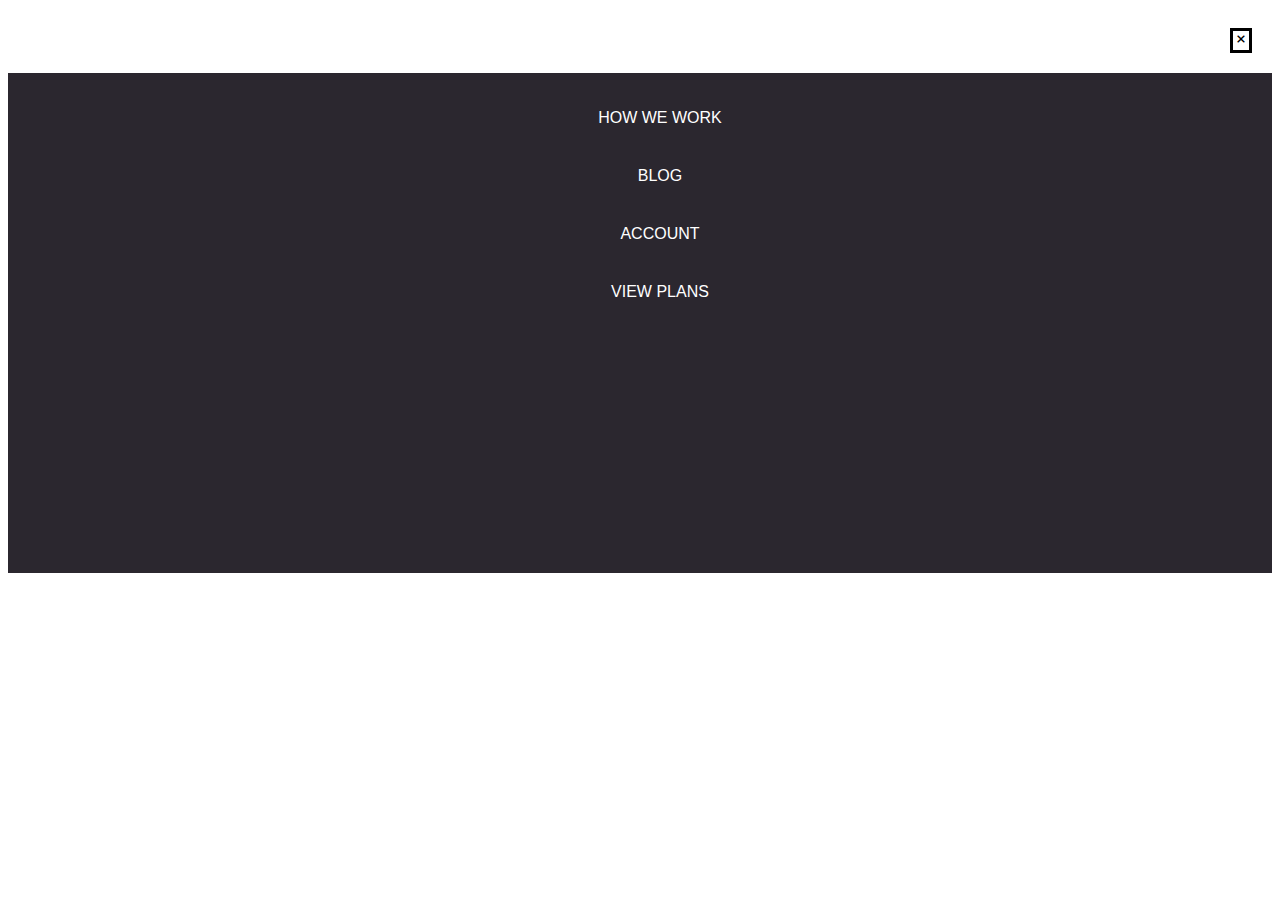
==== nav.html @ 110fd77a "Changes made" ====
<!DOCTYPE html>
<html lang="en">
<head>
    <meta charset="UTF-8">
    <meta name="viewport" content="width=device-width, initial-scale=1.0">
    <link rel="stylesheet" href="style.css">
   <!-- linking boxicons -->
   <link href='https://unpkg.com/boxicons@2.1.4/css/boxicons.min.css' rel='stylesheet'>
    <title>Document</title>
</head>
<body>
    <!-- Logo navbar  -->
    <div>
        <nav class="Nav_bg">
            <div><img src="./images/logo.svg" alt=""></div>
            <div class="box"><i class='bx bx-x'></i></div>
        </nav>
    </div>
     <!-- header section -->
     <div class="nav_bg_header">
        <ul>
            <li>HOW WE WORK</li>
            <li>BLOG</li>
            <li>ACCOUNT</li>
            <li>VIEW PLANS</li>
        </ul>
     </div>
</body>
</html>
---- style.css ----
body{
    font-size: 16px ;
}

/* nav section */
.Nav_list {
    display: flex;
    justify-content: space-between;
    align-items: center;
    padding: 0% 10%;
}

.Nav_list .nav_li{
    display: flex;
    list-style: none;
    align-items: center;
    gap: 1rem;
}

.Nav_list .toggle{
    display: none;
}

.Nav_list button{
    border-color:hsl(270, 9%, 17%);
    background-color: white;
    border-style: solid;
    padding: 10px;
    color: hsl(270, 9%, 17%);
}

.Nav_list button:hover{
  background-color: hsl(270, 9%, 17%);
  color: white;
}


/* header section */

.Main_2 {
    color: white;
    background-color: hsl(256, 26%, 20%);
    position: relative;
    height: 500px;
}

.Main_2 .header_{
    display: flex;
    align-content: center;
}

 .Main_2   .img2{
    top: 0;
    position: absolute;
    height: 92%;
    margin-left: 76%; 
 }

 .Main_2 .image22{
    padding-top:5% ;
    padding-right: 10%;
 }

 .header_{
    position: relative;
 }


.header_ h1{
    font-size: 50px;
    font-weight: 400;
    width: 44%;
    padding-left: 18%;
}


.header_  .line{
    height: 2px;
    width: 90px;
    background-color:hsl(0, 0%, 98%);
    margin-top: 11%;
    margin-left: 18%;
}

.header_ button{
    background-color: inherit;
    color: white;
    border-color: white;
    padding: 10px 30px;
    border-style: solid;
    margin-left: 18%;
}

.header_  button:hover{
    color: hsl(270, 9%, 17%);
    background-color: white;
}

.header_ p{
    font-family: 'Karla', sans-serif;
    font-size: 16px;
    align-items: center;
    font-weight: 300;
    width: 70%;
    color: white;
    padding-left: 18%;
}

.header_ .img3{
    height: 60%;
    margin-top: 25%;
    position: absolute;
}



/* About us */
.header_2{
    padding: 20% 10%;
}

.header_2 .line{
    height: 2px;
    width: 110px;
    margin-right: 450px;
    margin-top: 19px;
    background-color:rgba(0, 0, 0, 0.292);
}

.header_2 .Advantages_{
    display: grid;
    grid-template-columns: repeat(3, 1fr);
    padding-top: 10px;
}

.header_2 h1{
    font-size: 50px;
    font-weight: 400;
}

/* contact us */

.contact1{
    padding: 0%  10%;
}

.contact_hd{
    background-color: hsl(256, 26%, 20%);
    width: 100%;
    position: relative;
    height: 250px;
    color: white;
}


.contact_hd img{
    margin-left: 62%;
    position: absolute;
    top: 0;
}

.contact_hd h1{
   font-size: 40px;
   width: 32%;
   margin-bottom: 10%;
   position: relative;
   margin-left: 10%;
   
}

.contact_hd button{
    border-style: solid;
    color: white;
    border-color: white;
    background-color: inherit;
    margin-left: 80%;
    position: absolute;
    padding: 1% 2%;
    top: 40%;
}

.contact_hd button:hover{
    background-color: white;
    color: hsl(256, 26%, 20%);
}

.contact_h1_img{
    display: flex;
    justify-content: space-between;
    align-items: center;
    padding-top: 30px;
}

/* footer section */

.main55{
    background-color:  hsl(0, 0%, 98%);
    position: relative;
    margin-top: 10%;
}


.main55 .pattern{
    position: absolute;
    height: 190px;
    width: 30%;
}

.logo22{
    display: flex;
    justify-content: space-between;
    padding: 0% 10%;
    padding-top: 5%;
}

.main55 .icon_:hover{
   background-color: black;
    
}


.Main5 {
    display: grid;
    grid-template-columns: repeat(4, 1fr);
    padding: 0% 7%;
}

.Main5 li{
    list-style: none;
    gap: 2rem;
}

.div_line .line4 {
    height: 2px;
    width: 80%;
    margin: auto;
    margin-top: 19px;
    background-color: rgba(0, 0, 0, 0.106);
}

.Main5 .head_nav{
    margin-bottom: 20px;
    color: hsl(273, 4%, 51%);
    font-size: 13px;
}


/* Styling mobile nav */
.Nav_bg {
   display: flex;
   justify-content: space-between;
   padding: 20px;
}

.Nav_bg .box{
    border-style: solid;
    border-color: black;
}

.nav_bg_header{
    display: flex;
    flex-direction: row;
    justify-content: center;
    background-color: hsl(270, 9%, 17%);
    height: 500px;
   
}

.nav_bg_header ul{
    list-style: none;
    font-family: 'Karla', sans-serif;
    color: white;
}

.nav_bg_header li{
    padding: 20px;
    align-items: center;
    text-align: center;
}

.nav_bg_header li:hover{
   border-style: solid;
   border-color: white;
}



      /* navbar mobile design */
      .nav_bg_header{
        background-image: url(./images/bg-pattern-mobile-nav.svg);
        background-repeat: no-repeat;
        background-position: center 120%;
        background-size: contain;
      }
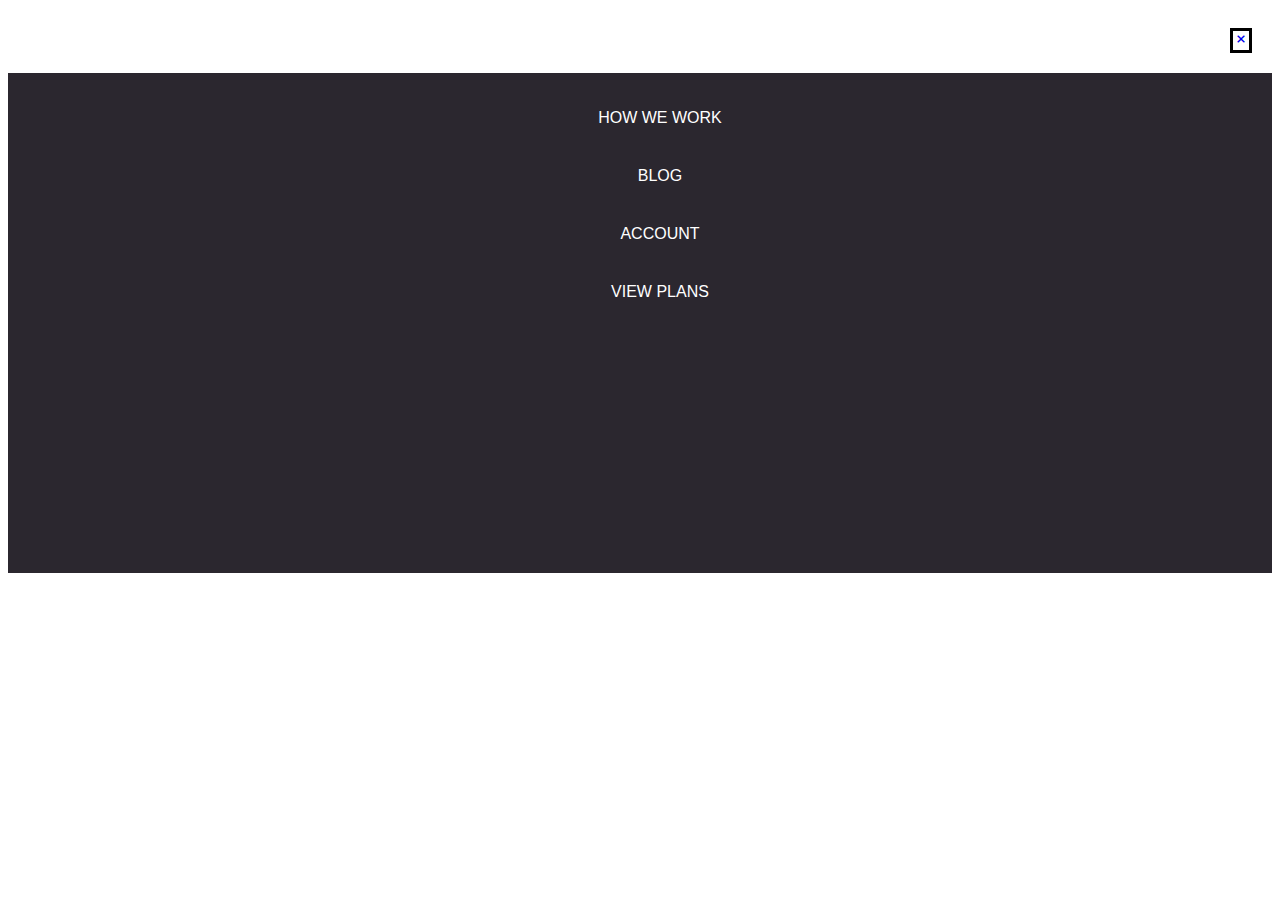
==== commit b4703c9a: "Correction made in media query" ====
--- a/nav.html
+++ b/nav.html
@@ -13,7 +13,7 @@
     <div>
         <nav class="Nav_bg">
             <div><img src="./images/logo.svg" alt=""></div>
-            <div class="box"><i class='bx bx-x'></i></div>
+            <div class="box"><a href="./index.html"><i class='bx bx-x'></i></a></div>
         </nav>
     </div>
      <!-- header section -->
--- a/style.css
+++ b/style.css
@@ -73,6 +73,9 @@
     padding-left: 18%;
 }
 
+.Main_2 .img4{
+    display: none;
+}
 
 .header_  .line{
     height: 2px;
@@ -131,6 +134,7 @@
     display: grid;
     grid-template-columns: repeat(3, 1fr);
     padding-top: 10px;
+    gap: 2rem;
 }
 
 .header_2 h1{
@@ -284,12 +288,222 @@
 }
 
 
-
-      /* navbar mobile design */
-      .nav_bg_header{
-        background-image: url(./images/bg-pattern-mobile-nav.svg);
+@media only screen and (max-width: 601px){
+
+    .Nav_list .Nav_img{
+       width: 200px;
+       padding: 5%;
+    }
+
+    .Nav_list .nav_li {
+        display: none;
+    }
+
+    .Nav_list .toggle {
+        display: block;
+        border-color: black;
+        border-style: solid;
+        margin-left: 400px;
+    }
+
+    .Main_2 .image22 {
+       display: none;
+    }
+
+    .Main_2   .img2 {
+      display: none;
+    }
+
+    .main_bg{
+        width: 660px;
+        height: 660px;
+        background-image: url(./images/image-intro-mobile.jpg);
         background-repeat: no-repeat;
-        background-position: center 120%;
-        background-size: contain;
-      }
-
+        background-size: cover;
+    }
+
+    .Main_2 {
+        color: white;
+        background-color: hsl(256, 26%, 20%);
+        position: relative;
+        height: 660px;
+        width: 660px;
+        background-image: url(./images/bg-pattern-intro-left-mobile.svg);
+        background-repeat: no-repeat;
+        background-size: 300px 230px;
+    }
+
+    .Main_2 .img4{
+        display: block;
+        margin-left: 535px;
+    }
+
+    .header_  .line {
+        display: none;
+    }
+
+    .header_ h1 {
+        font-size: 63px;
+        text-align: center;
+        width: 63%;
+        margin-left: 22px;
+    }
+
+    .header_ p {
+        font-family: 'Karla', sans-serif;
+        font-size: 30px;
+        text-align: center;
+        width: 70%;
+    }
+
+    .header_ button {
+        background-color: inherit;
+        color: white;
+        border-color: white;
+        padding: 10px 30px;
+        border-style: solid;
+        margin-left: 18%;
+    }
+
+    .header_ button {
+        background-color: inherit;
+        color: white;
+        border-color: white;
+        padding: 10px 30px;
+        border-style: solid;
+        margin-left: 40%;
+        margin-top: 40px;
+    }
+
+    .header_2 .line {
+        height: 3px;
+        width: 150px;
+        margin-left: 220px;
+        margin-top: 19px;
+        background-color: rgba(0, 0, 0, 0.292);
+    }
+    
+    .header_2 h1 {
+        font-size: 40px;
+        font-weight: 400;
+        margin-left: 180px;
+        width: 100%;
+    }
+
+    .header_2 .Advantages_ {
+        display:flex;
+        width: 300px;
+        text-align: center;
+        margin-left: 150px;
+        flex-direction: column;
+        align-items: center;
+    }
+
+    .header_2 {
+        width: 300px;
+    }
+
+    .contact_hd {
+        background-color: hsl(256, 26%, 20%);
+        width: 100%;
+        position: relative;
+        height: 250px;
+        color: white;
+        margin-left: 30%;
+        width: 400px;
+        height: 400px;
+        background-image: url(./images/bg-pattern-how-we-work-mobile.svg);
+        background-repeat: no-repeat;
+        background-position: right top;
+    }
+
+    .contact_hd img {
+        display: none;
+        margin-left: 62%;
+        position: absolute;
+        top: 0;
+    }
+
+    .contact_h1_img {
+        display: inline;
+        padding-top: 30px;
+    }
+
+    .contact_hd h1 {
+        font-size: 40px;
+        width: 70%;
+        text-align: center;
+        margin-left: 15%;
+        padding-top: 15%;
+    }
+
+    .contact_hd button {
+        border-style: solid;
+        color: white;
+        border-color: white;
+        background-color: inherit;
+        padding: 2% 5%;
+        margin-top: 80px;
+        margin-left: 130px;
+    }
+
+    .logo22 {
+        display: flex;
+        flex-direction: column;
+        align-items: center;
+        margin-left: 6%;
+    }
+
+    .main55 {
+        background-color: hsl(0, 0%, 98%);
+        width: 660px;
+        background-image: url(./images/bg-pattern-footer-mobile.svg);
+        background-repeat: no-repeat;
+        background-position: top center;
+        background-size: 660px 180px;
+    }
+
+    .Main5 {
+        font-size: 30px;
+        display: flex;
+        flex-direction: column;
+        padding: 0% 7%;
+        align-content: center;
+        text-align: center;
+    }
+
+    .Main5 .head_nav {
+        font-size: 30px;
+    }
+
+    .header_ .img3 {
+        display: none;
+    }
+
+    .main55 .pattern {
+       display: none;
+    }
+
+    .logo22 .img_logo{
+        width: 200px;
+        padding: 30px;
+    }
+
+    .logo22 .icon_{
+        width: 50px;
+    }
+
+
+
+
+     /* navbar mobile design */
+   .nav_bg_header{
+       background-image: url(./images/bg-pattern-mobile-nav.svg);
+       background-repeat: no-repeat;
+       background-position: center 120%;
+       background-size: contain;
+  }
+
+
+
+ }
